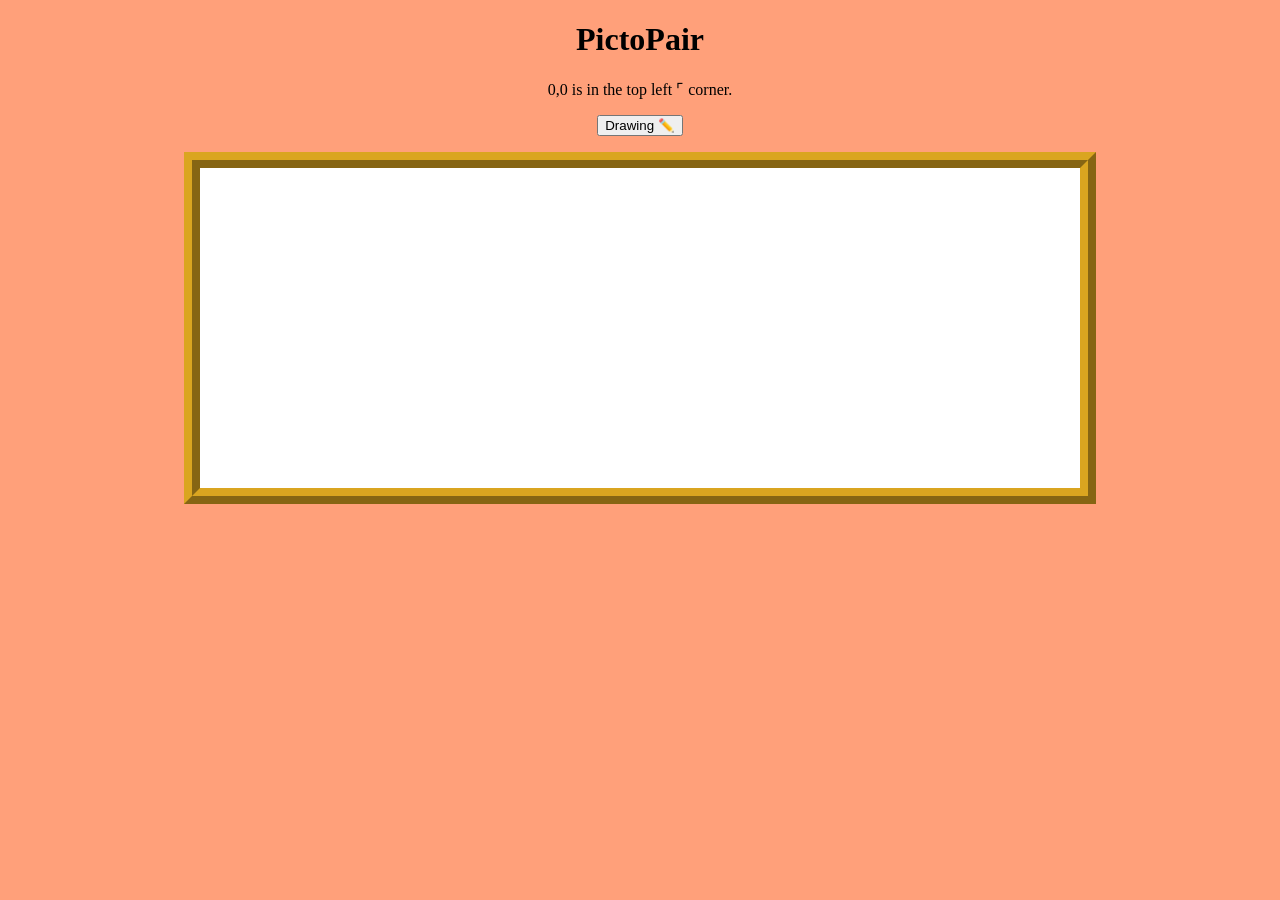
==== web/index.html @ 36379dbc "Add web interface" ====
<!DOCTYPE html>
<title>PictoPair</title>
<meta charset="UTF-8">
<meta name="viewport" content="width=device-width, initial-scale=1.0">
<link rel="icon" href="data:image/svg+xml,<svg xmlns=%22http://www.w3.org/2000/svg%22 viewBox=%220 0 100 100%22><text y=%2288%22 font-size=%22100%22>🚧</text></svg>">
<link rel="stylesheet" href="style.css">
<script src="script.js" defer></script>

<h1>PictoPair</h1>
<p>0,0 is in the top left ⌜ corner.</p>
<p><button id="erase">Drawing ✏️</button></p>
<canvas id="canvas" width=220 height=80>
   Canvas support is required.
</canvas>
---- web/style.css ----
:root {
    --scale: 4
}

body {
    background-color: lightsalmon;
    text-align: center;
    box-sizing: border-box;
}

#canvas {
    width: calc(var(--scale) * 220px);
    height: calc(var(--scale) * 80px);
    image-rendering: pixelated;
    border: 16px ridge goldenrod;
    background-color: white;
}
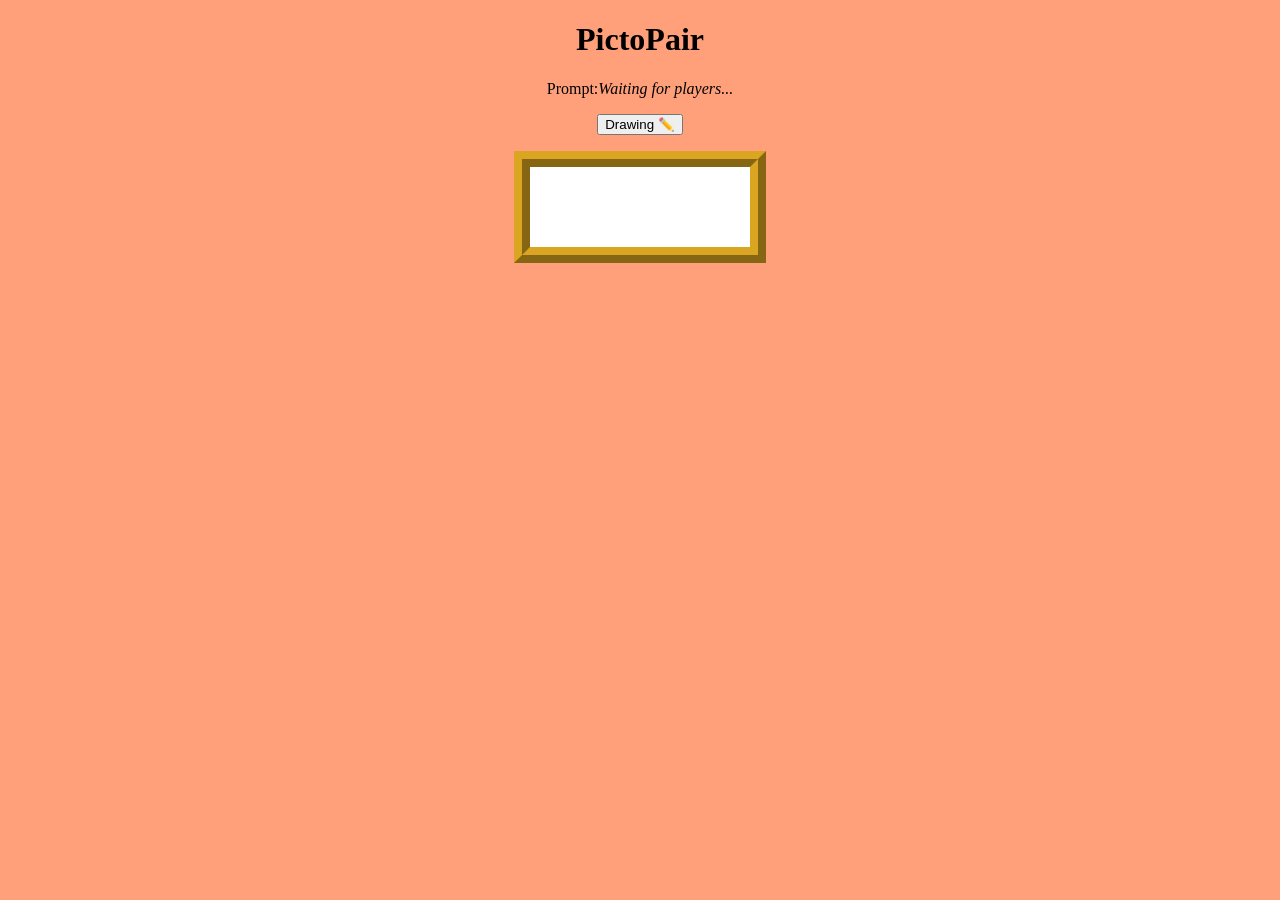
==== commit 7c0a4493: "Website changes" ====
--- a/web/index.html
+++ b/web/index.html
@@ -7,7 +7,7 @@
 <script src="script.js" defer></script>
 
 <h1>PictoPair</h1>
-<p>0,0 is in the top left ⌜ corner.</p>
+<p>Prompt:<em id="prompt">Waiting for players...</em></p>
 <p><button id="erase">Drawing ✏️</button></p>
 <canvas id="canvas" width=220 height=80>
    Canvas support is required.
--- a/web/style.css
+++ b/web/style.css
@@ -1,5 +1,5 @@
 :root {
-    --scale: 4
+    --scale: round(down, calc(100svw / 220px))
 }
 
 body {
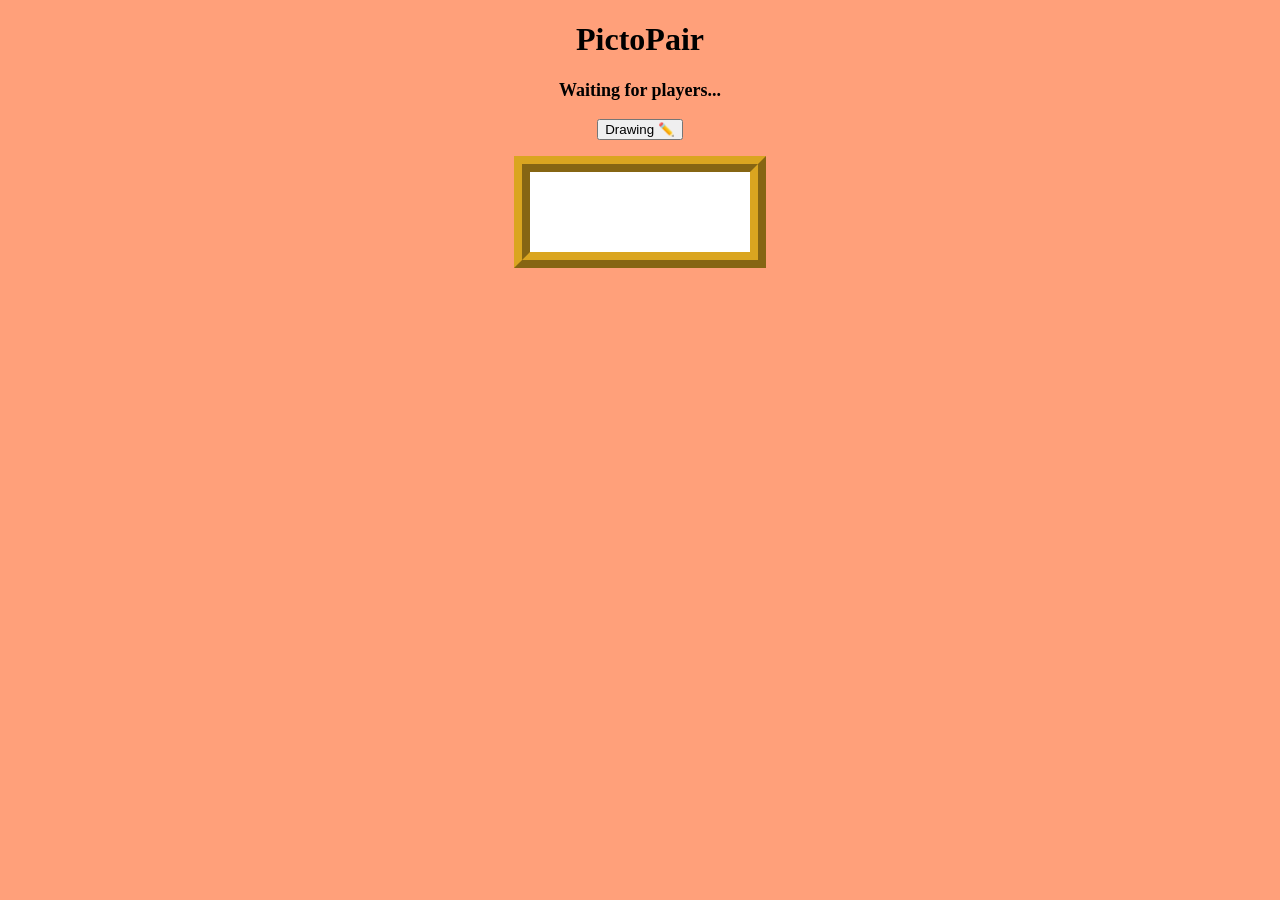
==== commit 7837a639: "Fix" ====
--- a/web/index.html
+++ b/web/index.html
@@ -7,7 +7,7 @@
 <script src="script.js" defer></script>
 
 <h1>PictoPair</h1>
-<p>Prompt:<em id="prompt">Waiting for players...</em></p>
+<p id="prompt">Waiting for players...</p>
 <p><button id="erase">Drawing ✏️</button></p>
 <canvas id="canvas" width=220 height=80>
    Canvas support is required.
--- a/web/style.css
+++ b/web/style.css
@@ -15,3 +15,8 @@
     border: 16px ridge goldenrod;
     background-color: white;
 }
+
+#prompt {
+    font-weight: bold;
+    font-size: large;
+}
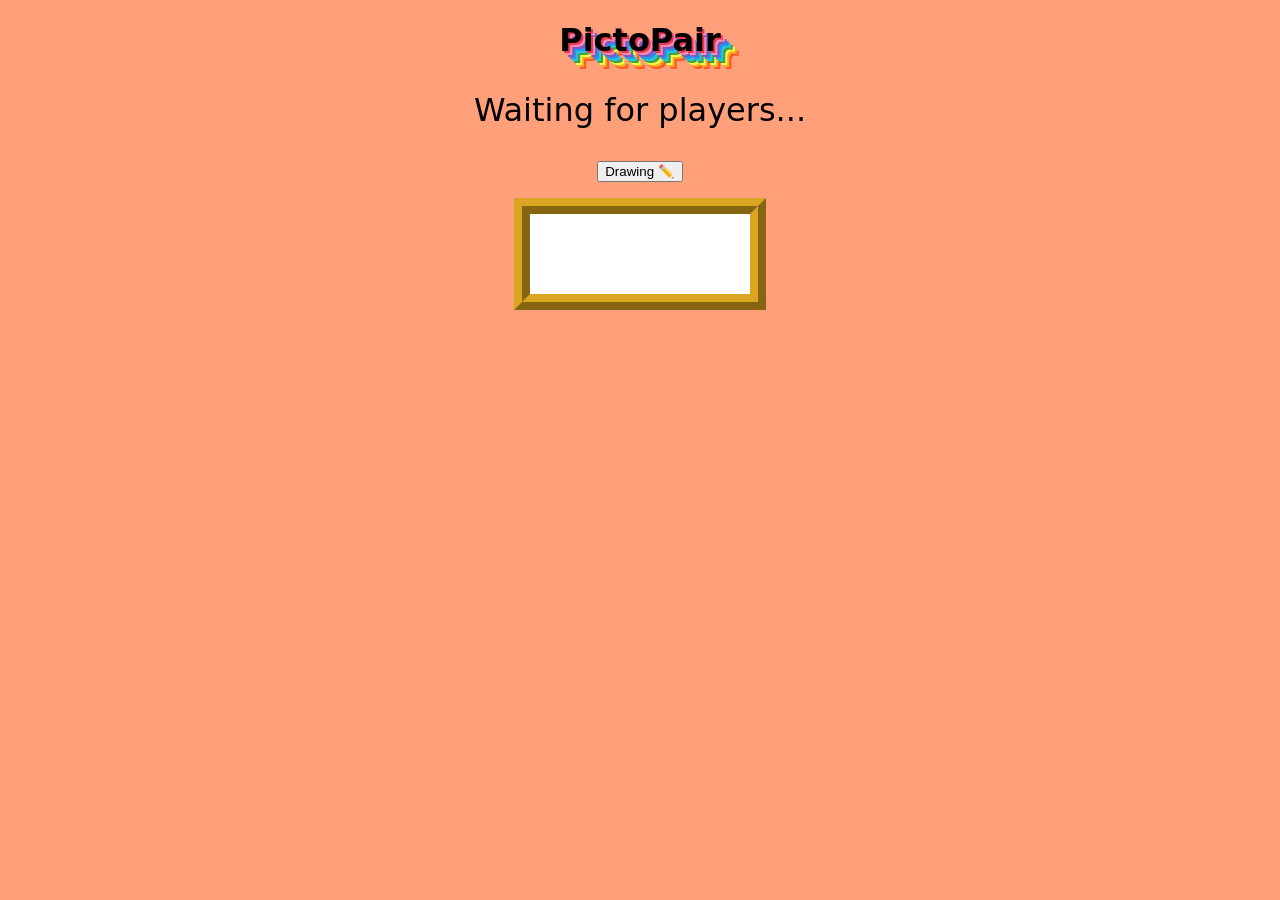
==== commit 77119ab6: "Something?" ====
--- a/web/index.html
+++ b/web/index.html
@@ -8,7 +8,10 @@
 
 <h1>PictoPair</h1>
 <p id="prompt">Waiting for players...</p>
-<p><button id="erase">Drawing ✏️</button></p>
-<canvas id="canvas" width=220 height=80>
-   Canvas support is required.
-</canvas>
+<div id="drawing">
+   <p><button id="erase">Drawing ✏️</button></p>
+   <canvas id="canvas" width=220 height=80>
+      Canvas support is required.
+   </canvas>
+</div>
+<div id="results" hidden></div>
--- a/web/style.css
+++ b/web/style.css
@@ -5,7 +5,12 @@
 body {
     background-color: lightsalmon;
     text-align: center;
-    box-sizing: border-box;
+    font-family: system-ui, sans-serif;
+}
+
+h1 {
+    font-size: xx-large;
+    text-shadow: 2px 2px #ef3550, 4px 4px #f48fb1, 6px 6px #7e57c2, 8px 8px #2196f3, 10px 10px #26c6da, 12px 12px #43a047, 14px 14px #eeff41, 16px 16px #f9a825, 18px 18px #ff5722;
 }
 
 #canvas {
@@ -17,6 +22,10 @@
 }
 
 #prompt {
-    font-weight: bold;
-    font-size: large;
+    font-size: xx-large;
 }
+
+#results {
+    display: flex;
+    /* flex-wrap: wrap; */
+}
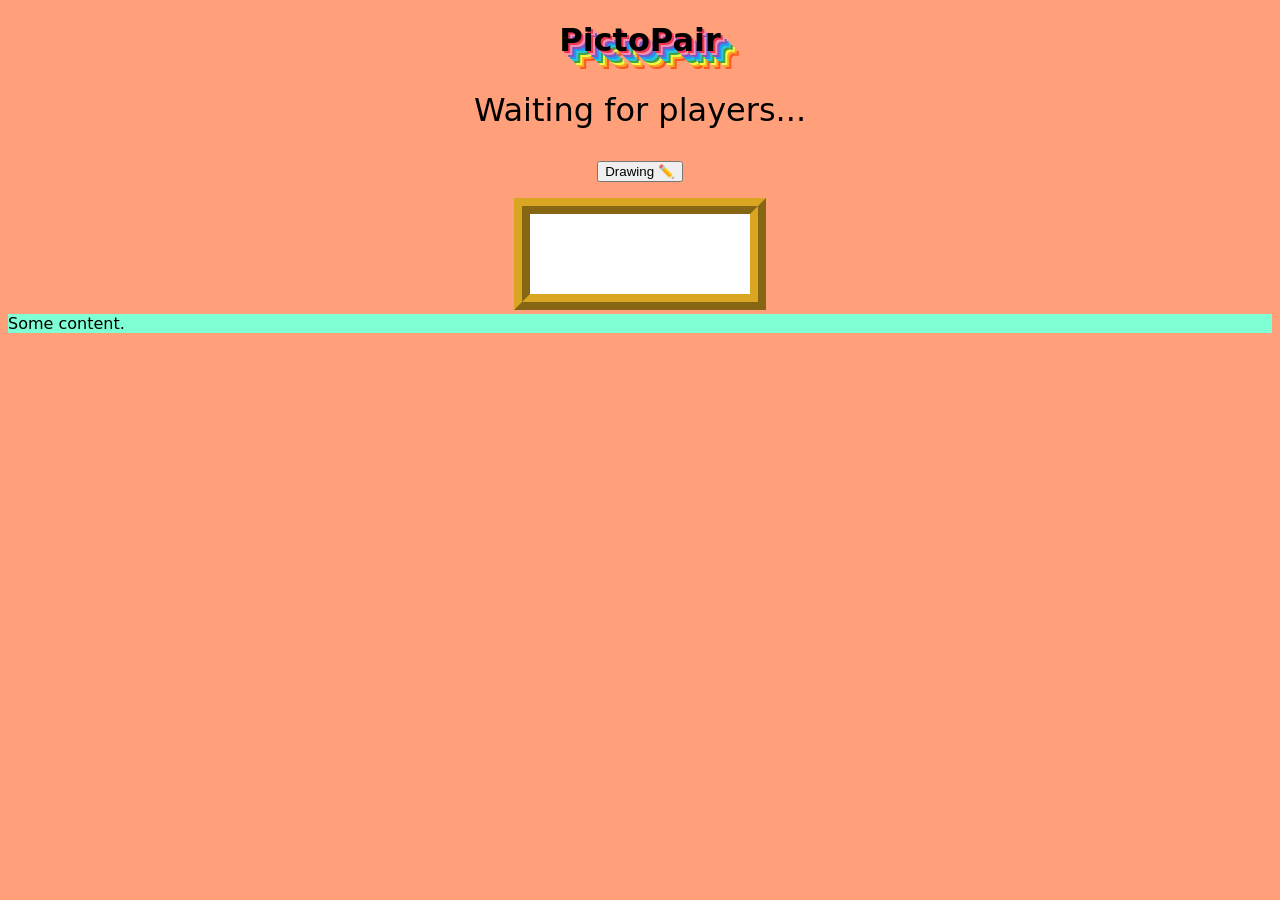
==== commit 8f015200: "Stuff" ====
--- a/web/index.html
+++ b/web/index.html
@@ -14,4 +14,6 @@
       Canvas support is required.
    </canvas>
 </div>
-<div id="results" hidden></div>
+<div id="results">
+   Some content.
+</div>
--- a/web/style.css
+++ b/web/style.css
@@ -27,5 +27,10 @@
 
 #results {
     display: flex;
-    /* flex-wrap: wrap; */
+    background-color: aquamarine;
 }
+
+.finished {
+    color: white;
+    background-color: brown;
+}
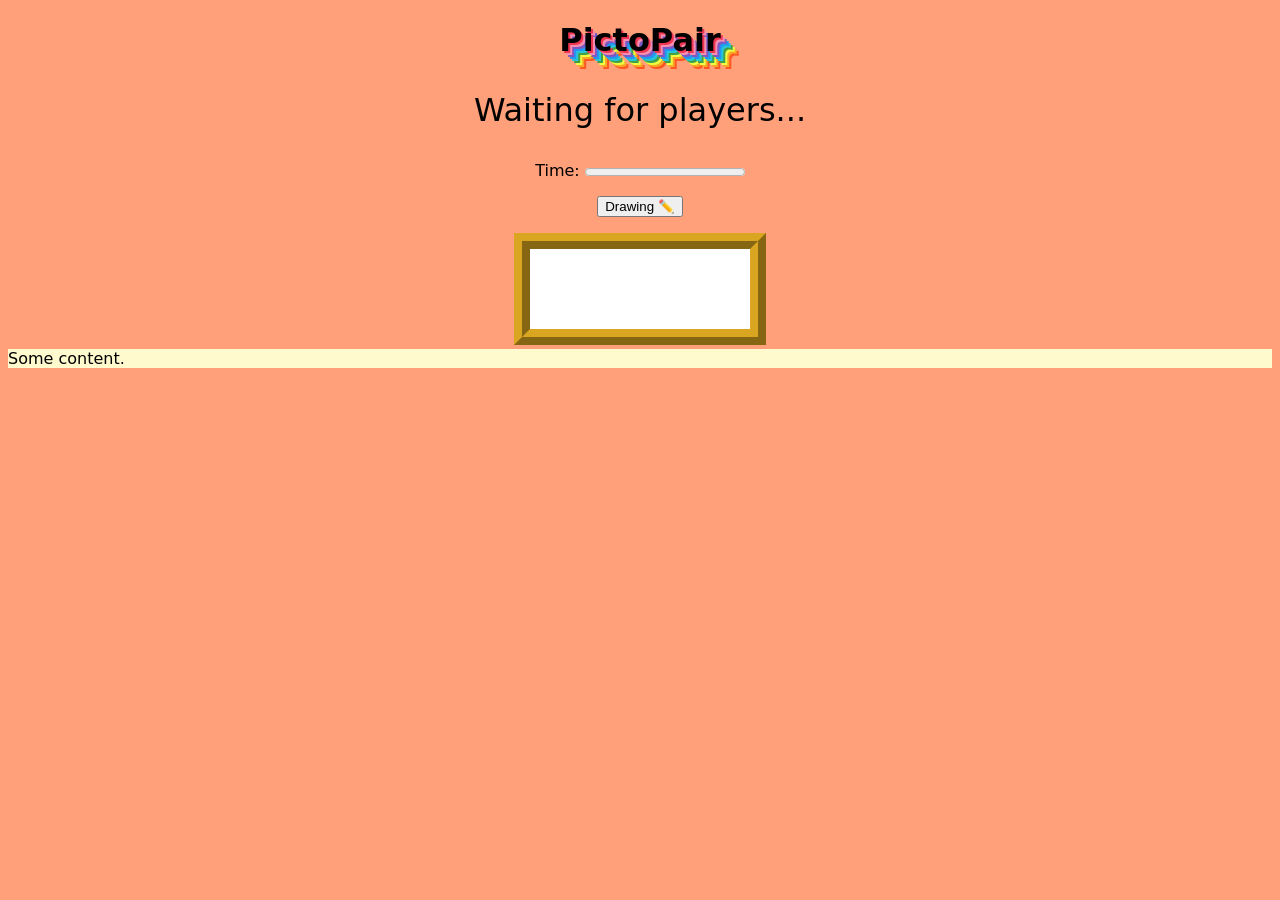
==== commit 733c9b71: "Add timer" ====
--- a/web/index.html
+++ b/web/index.html
@@ -8,6 +8,7 @@
 
 <h1>PictoPair</h1>
 <p id="prompt">Waiting for players...</p>
+<p>Time: <progress id="timer" max=30 value=0></progress></p>
 <div id="drawing">
    <p><button id="erase">Drawing ✏️</button></p>
    <canvas id="canvas" width=220 height=80>
--- a/web/style.css
+++ b/web/style.css
@@ -27,7 +27,12 @@
 
 #results {
     display: flex;
-    background-color: aquamarine;
+    background-color: lemonchiffon;
+    img {
+        border: 1px solid black;
+        width: 440px;
+        height: 160px;
+    }
 }
 
 .finished {
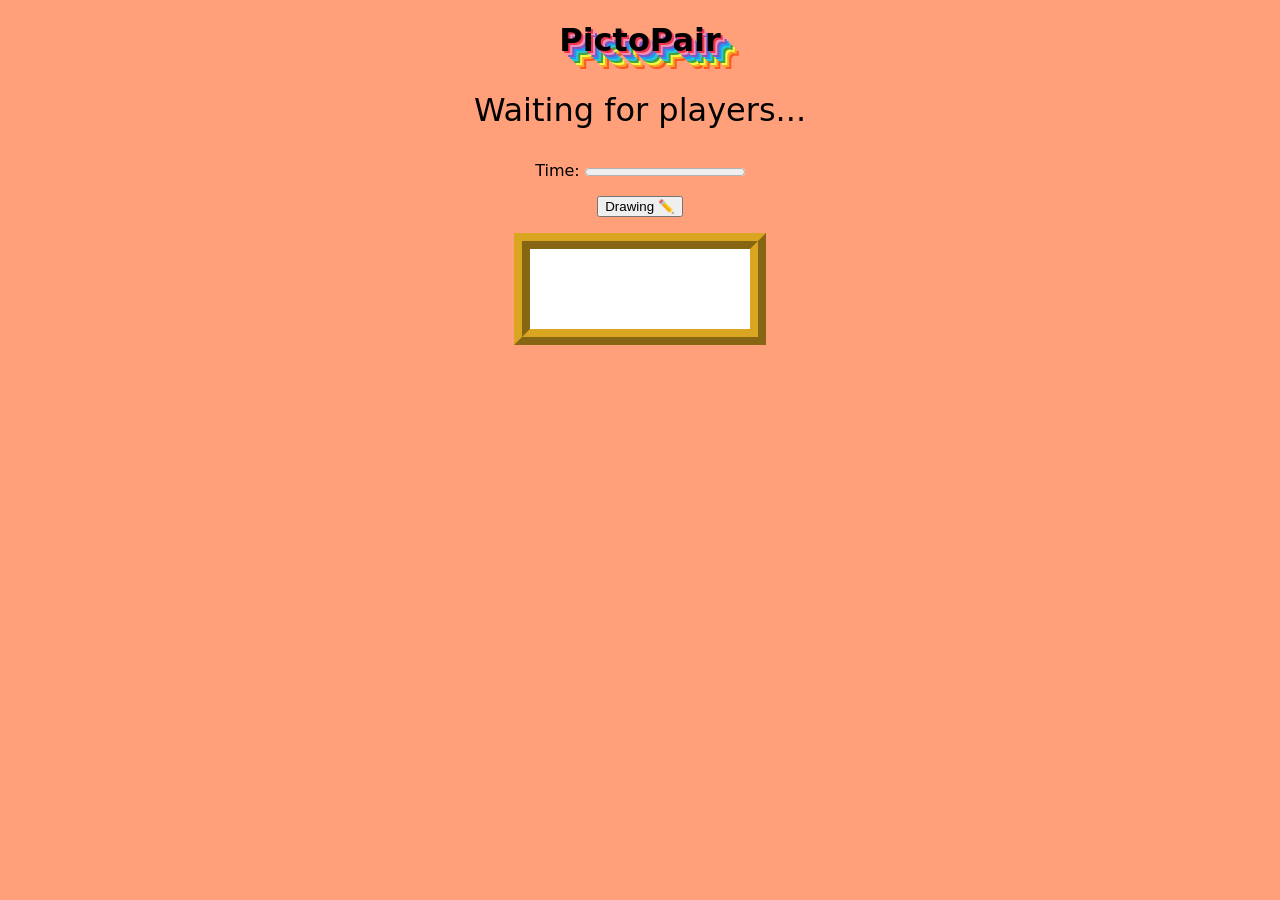
==== commit 59065b9b: "Client side prompt code" ====
--- a/web/index.html
+++ b/web/index.html
@@ -15,6 +15,4 @@
       Canvas support is required.
    </canvas>
 </div>
-<div id="results">
-   Some content.
-</div>
+<div id="results"></div>
--- a/web/style.css
+++ b/web/style.css
@@ -27,6 +27,7 @@
 
 #results {
     display: flex;
+    flex-wrap: wrap;
     background-color: lemonchiffon;
     img {
         border: 1px solid black;
